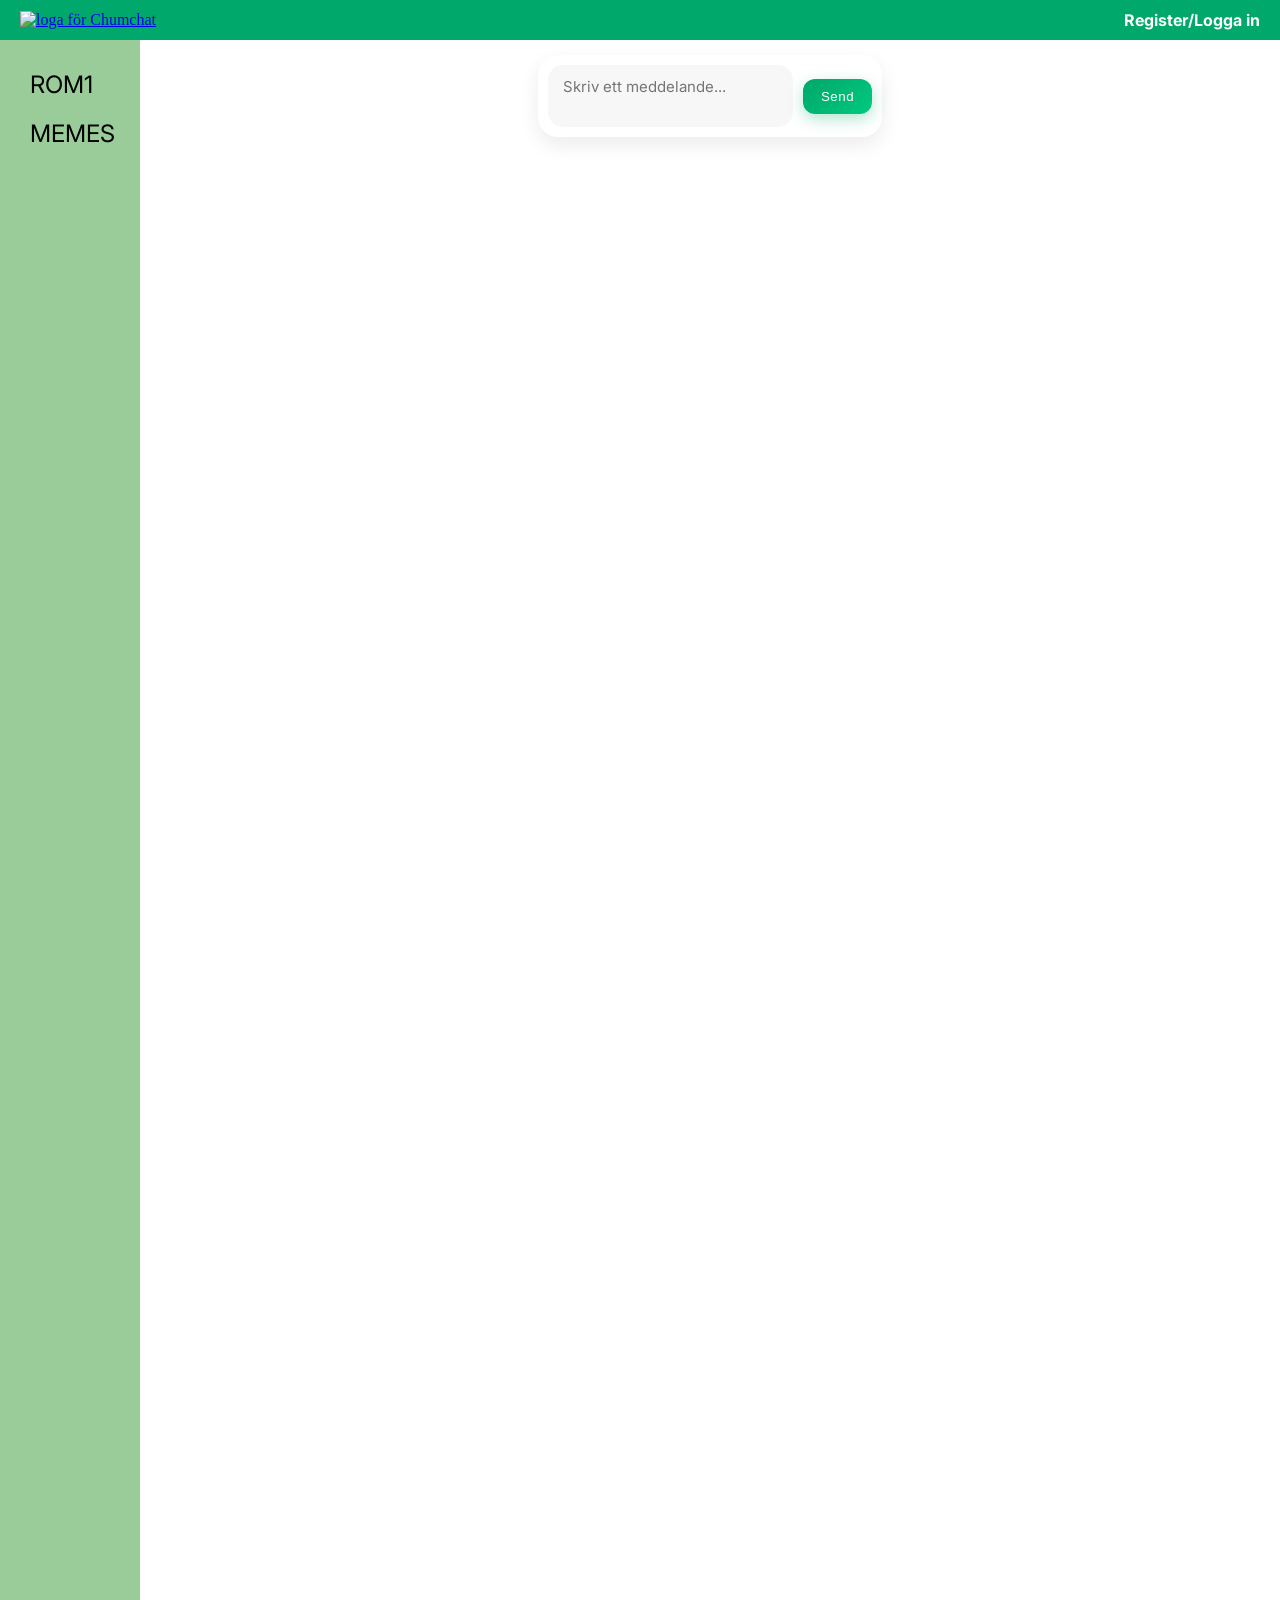
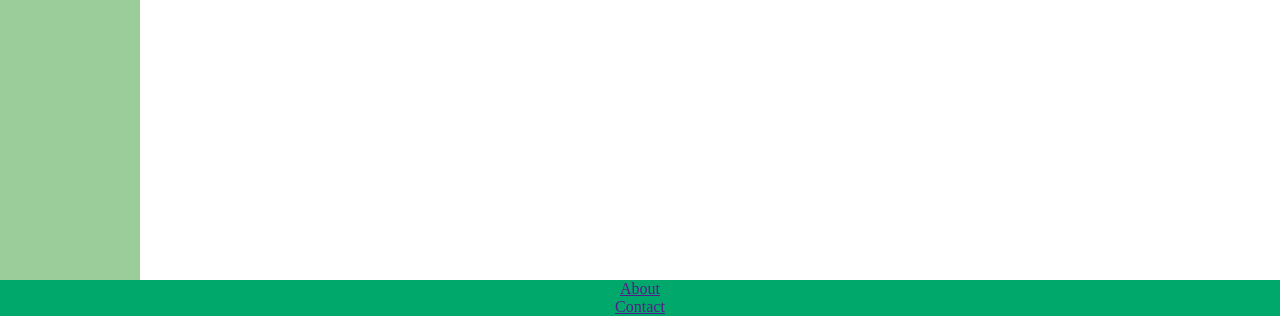
==== index.html @ a894f1c0 "Updated login & register html" ====
<!DOCTYPE html>
<html lang="en">

<head>
    <meta charset="UTF-8">
    <meta name="viewport" content="width=device-width, initial-scale=1.0">
    <link rel="shortcut icon" href="img/icon/ChumChatLogotyp.ico" type="image/x-icon">
    <!-- Google Fonts -->
    <link rel="preconnect" href="https://fonts.googleapis.com">
    <link rel="preconnect" href="https://fonts.gstatic.com" crossorigin>
    <link
        href="https://fonts.googleapis.com/css2?family=Inter:ital,opsz,wght@0,14..32,100..900;1,14..32,100..900&display=swap"
        rel="stylesheet">
    <!-- Google fonts end -->
    <!-- CSS -->
    <link rel="stylesheet" href="/style/style.css">
    <link rel="stylesheet" href="/style/sidenav.css">
    <!-- CSS ENDS -->
    <title>Chumchat</title>
    <script src="./javascript/main.js" type="module"></script>
</head>

<body>
    <nav>
       <a href="index.html"><img src="img/ChumChatLogotyp.png" class="logo" alt="loga för Chumchat"></a> 
        <ul class="menu">
            <li><a href="/html/register.html">Register/Logga in</a></li>
        </ul>
    </nav>

    <main class="main">
        <div class="sidenav">
            <a href="#about">ROM1</a>
            <a href="#services">MEMES</a>
        </div>

         <div class="content">

    <div class="send-chat-container">
      <form class="send-message" id="form-post">
        <textarea placeholder="Skriv ett meddelande..." class="message-area"></textarea>
        <button type="submit" class="chat-send-button">Send</button>
      </form>
    </div>
      
      
       
        <div class="chat-container"></div>

    </main>

    <footer class="footer">
        <ul>
            <li><a href="">About</a></li>
            <li><a href="">Contact</a></li>
        </ul>
    </footer>
    <script type="module" src="javascript/main.js"></script>
</body>
  <!-- <div class="chat-box">
                <button class="close-button">X</button>
                <div class="header-picture">
                    <img src="img/kid.png" alt="profile picture" class="profile-picture">
                    <h2>Andi</h2>
                </div>
                <p class="comments-chat">Lorem Ipsum is simply dummy text of the printing and typesetting industry. </p>
                <div class="timestamp">
                    <p>Timestamp</p>
                </div>
                <textarea name="" id="" class="actions" placeholder="Reply..."></textarea>
            </div> -->
</html>
---- style/style.css ----
*{
    margin: 0;
    padding: 0;
}

:root{
    --font-one: "Inter", sans-serif;
    --colorOne: #00A86B;
    --colorTwo: #000000;
    --colorThree: #F2EAE0;
    --colorFour: #FFFFFF;
}
/* NAVBAR */

nav {
    display: flex;
    justify-content: space-between; 
    align-items: center;
    padding: 10px 20px;
    background-color: var(--colorOne);
  
}

.logo {
    width: 110px;
}

.menu {
    list-style: none;
    display: flex;
    gap: 20px;
    
}

.menu a {
    text-decoration: none;
    color: white;
    font-weight: bold;
    font-family: var(--font-one);
    font-size: 1rem;
    transition: 0.3s;
}

.menu a:hover {
    color: var(--colorTwo);
}

.main {
  flex: 1;
  display: flex;
  flex-direction: row;
  background-image: url(/img/chat.jpg);
  
}

.content {
  display: flex;
  flex-direction: column;
  flex: 1;
}

.send-chat-container {
  position: sticky;
  padding: 15px;
  display: flex;
  justify-content: center;
}

.message-area {
  flex: 1;
  border: none;
  outline: none;
  resize: none;
  padding: 12px 15px;
  border-radius: 15px;
  font-size: 15px;
  font-family: var(--font-one);
  background: #f7f7f7;
  transition: all 0.2s ease;
}

.message-area:focus {
  background: #fff;
  box-shadow: 0 0 0 2px rgba(0, 168, 107, 0.2);
}

.chat-send-button {
  padding: 10px 18px;
  border-radius: 12px;
  border: none;
  background: linear-gradient(135deg, #00A86B, #00c97f);
  color: white;
  letter-spacing: 0.5px;
  cursor: pointer;
  transition: all 0.2s ease;
  box-shadow: 0 5px 15px rgba(0, 168, 107, 0.3);
}

.chat-send-button:hover {
  transform: translateY(-2px);
  box-shadow: 0 8px 20px rgba(0, 168, 107, 0.4);
}

.chat-send-button:active {
  transform: scale(0.95);
}

.send-message {
  display: flex;
  gap: 10px;
  align-items: center;
  background: white;
  padding: 10px;
  border-radius: 20px;
  box-shadow: 0 8px 20px rgba(0,0,0,0.08);
}


/* CHATBOX */
.chat-container {
 text-align: center;
  padding: 20px;
}

.chat-box{
  width: 90%;
  max-width: 320px;
  background: var(--colorOne);
  border-radius: 30px;
  padding: 25px;
  position: relative;
  margin: 50px auto;
  color: white;
  box-shadow: 0 10px 25px rgba(0, 0, 0, 0.15);
}

.header-picture {
  display: flex;
  align-items: center;
  gap: 15px;
  font-family: var(--font-one);
  font-size: 1rem;
}

.comments-chat {
  margin: 20px 0;
  font-size: 1rem;
  line-height: 1.4;
}


.profile-picture{
   width: 40px;
  height: 40px;
  border-radius: 50%;
  object-fit: cover;
}

.close-button{
  position: absolute;
  top: 10px;
  right: 10px;
  background: red;
  color: white;
  border: none;
  border-radius: 100px;
  padding: 5px 10px;
  font-size: 15px;
  cursor: pointer;
   background: rgba(255, 255, 255, 0.2);
  backdrop-filter: blur(5px);
  transition: 0.2s;
}

.close-button:hover {
  background: rgba(255, 255, 255, 0.4);
}

.actions input {
  width: 100%;
  border: none;
  outline: none;
  padding: 10px;
  border-radius: 8px;
}

.actions {
  display: flex;
  background: #f1f1f1;
  border-radius: 12px;
  padding: 8px;
}

.actions input:focus {
  box-shadow: 0 0 0 2px rgba(0,0,0,0.1);
}

.count {
  font-weight: bold;
}



/* FOOTER */

.footer {
   left: 0;
   bottom: 0;
   width: 100%;
   background-color: #00A86B;
   color: white;
   text-align: center;
}
---- style/sidenav.css ----
/* SIDENAV */
.sidenav {
    font-family: var(--font-one);
    font-size: 1.5rem;
    width: 100px;
    background:linear-gradient(rgba(0, 128, 0, 0.4), rgba(0, 128, 0, 0.4)), url(/img/chat.jpg);
    padding: 20px;
    height: 200vh;
    display: flex; 
    flex-direction: column;
}

.sidenav a{
    text-decoration: none;
    color: black;
    padding: 10px;
}

.sidenav a:hover {
    color: gold;
}
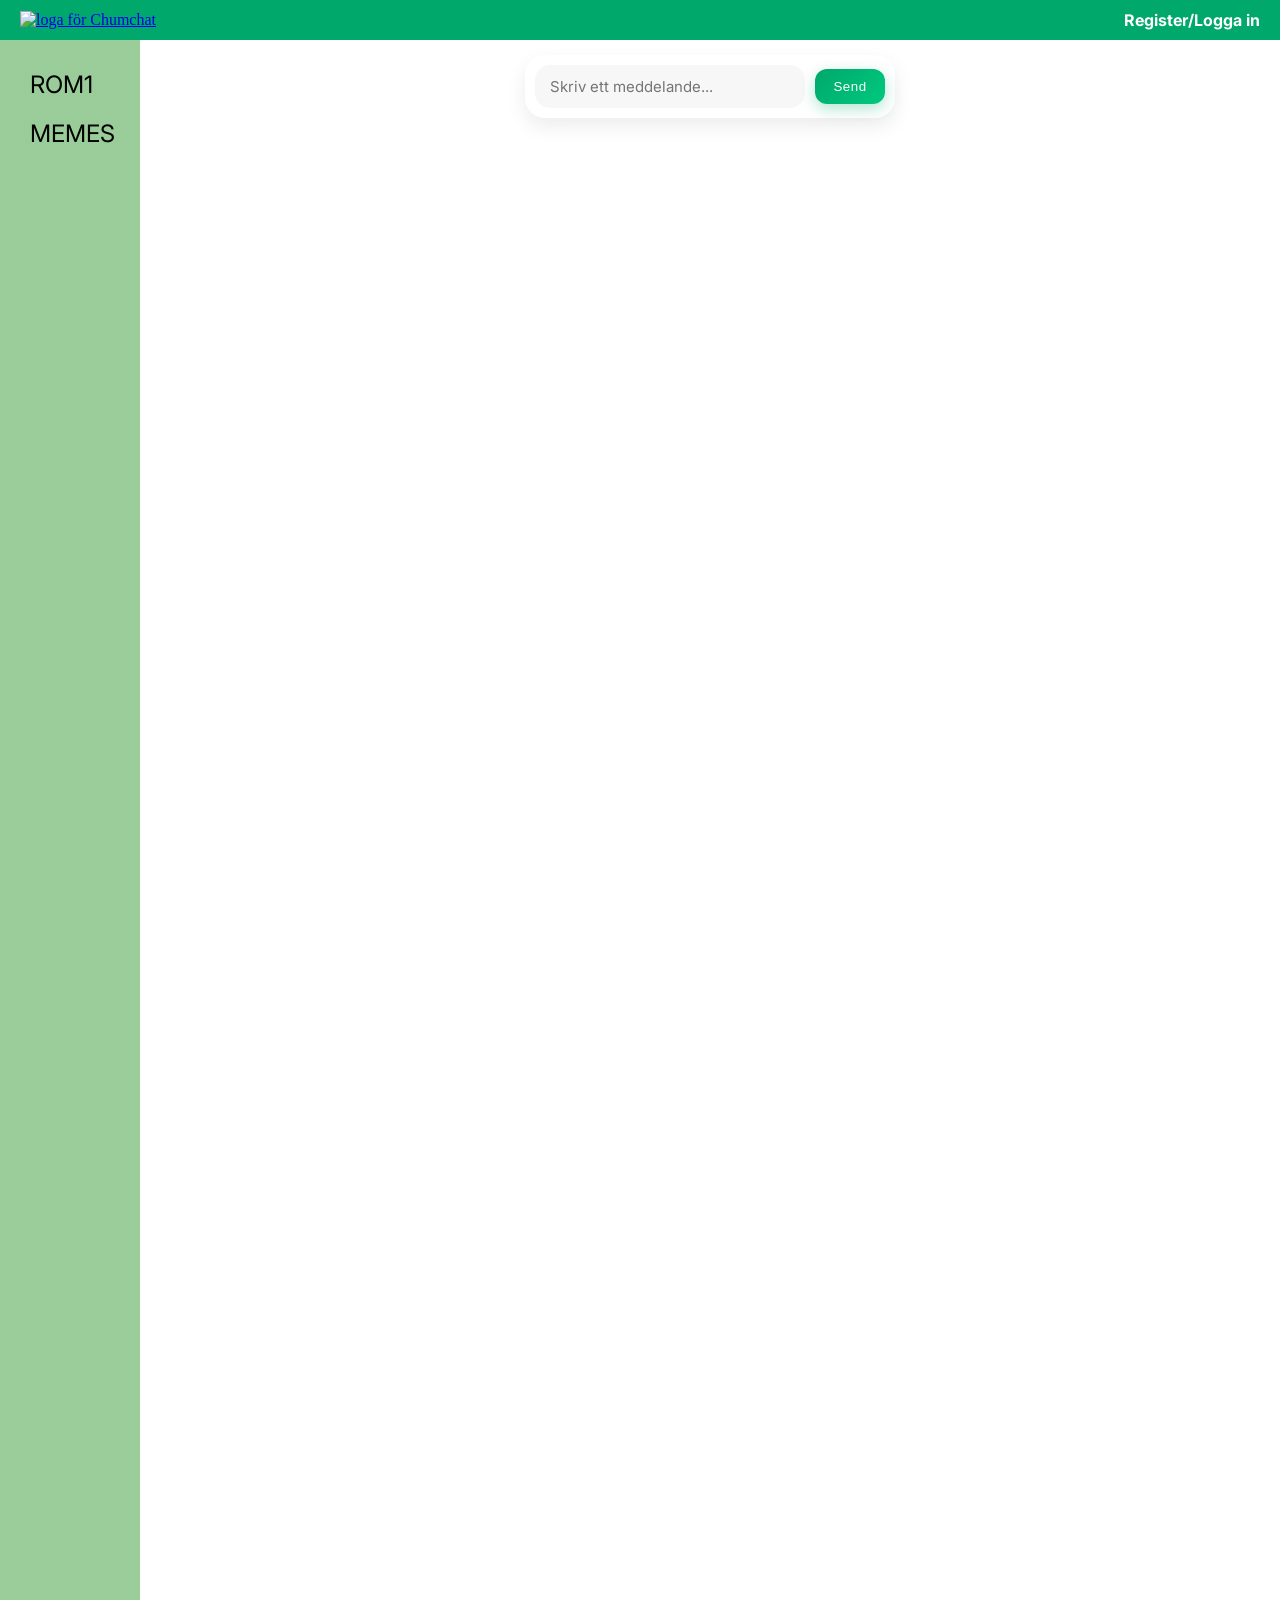
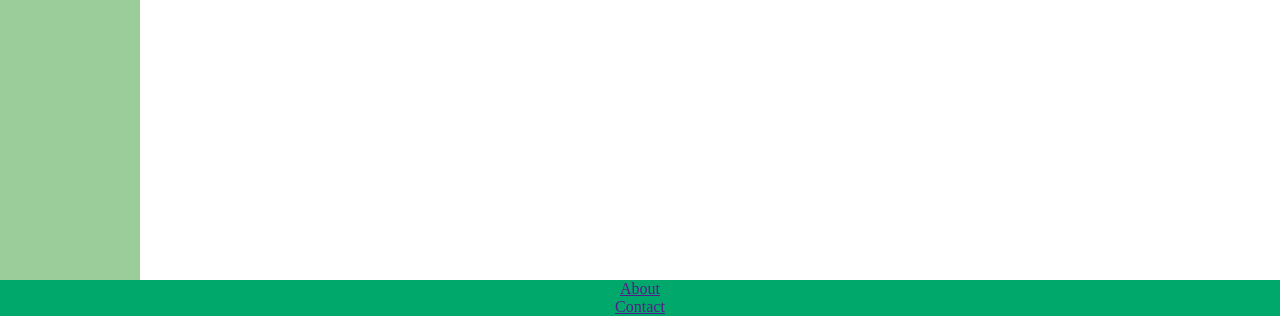
==== commit ab61655f: "Updated render" ====
--- a/index.html
+++ b/index.html
@@ -38,7 +38,8 @@
 
     <div class="send-chat-container">
       <form class="send-message" id="form-post">
-        <textarea placeholder="Skriv ett meddelande..." class="message-area"></textarea>
+        <!-- <textarea placeholder="Skriv ett meddelande..." class="message-area"></textarea> -->
+        <input placeholder="Skriv ett meddelande..." type="text" class="message-area">
         <button type="submit" class="chat-send-button">Send</button>
       </form>
     </div>
--- a/style/style.css
+++ b/style/style.css
@@ -34,7 +34,7 @@
 
 .menu a {
     text-decoration: none;
-    color: white;
+    color: var(--colorFour);
     font-weight: bold;
     font-family: var(--font-one);
     font-size: 1rem;
@@ -80,7 +80,7 @@
 }
 
 .message-area:focus {
-  background: #fff;
+  background: var(--colorFour);
   box-shadow: 0 0 0 2px rgba(0, 168, 107, 0.2);
 }
 
@@ -89,7 +89,7 @@
   border-radius: 12px;
   border: none;
   background: linear-gradient(135deg, #00A86B, #00c97f);
-  color: white;
+  color: var(--colorFour);
   letter-spacing: 0.5px;
   cursor: pointer;
   transition: all 0.2s ease;
@@ -109,7 +109,7 @@
   display: flex;
   gap: 10px;
   align-items: center;
-  background: white;
+  background: var(--colorFour);
   padding: 10px;
   border-radius: 20px;
   box-shadow: 0 8px 20px rgba(0,0,0,0.08);
@@ -130,7 +130,7 @@
   padding: 25px;
   position: relative;
   margin: 50px auto;
-  color: white;
+  color: var(--colorFour);
   box-shadow: 0 10px 25px rgba(0, 0, 0, 0.15);
 }
 
@@ -161,7 +161,7 @@
   top: 10px;
   right: 10px;
   background: red;
-  color: white;
+  color: var(--colorFour);
   border: none;
   border-radius: 100px;
   padding: 5px 10px;
@@ -186,9 +186,11 @@
 
 .actions {
   display: flex;
-  background: #f1f1f1;
+  background: var(--colorFour);
   border-radius: 12px;
   padding: 8px;
+  align-items: center;
+  
 }
 
 .actions input:focus {
@@ -207,8 +209,8 @@
    left: 0;
    bottom: 0;
    width: 100%;
-   background-color: #00A86B;
-   color: white;
+   background-color: var(--colorOne);
+   color: var(--colorFour);
    text-align: center;
 }
 
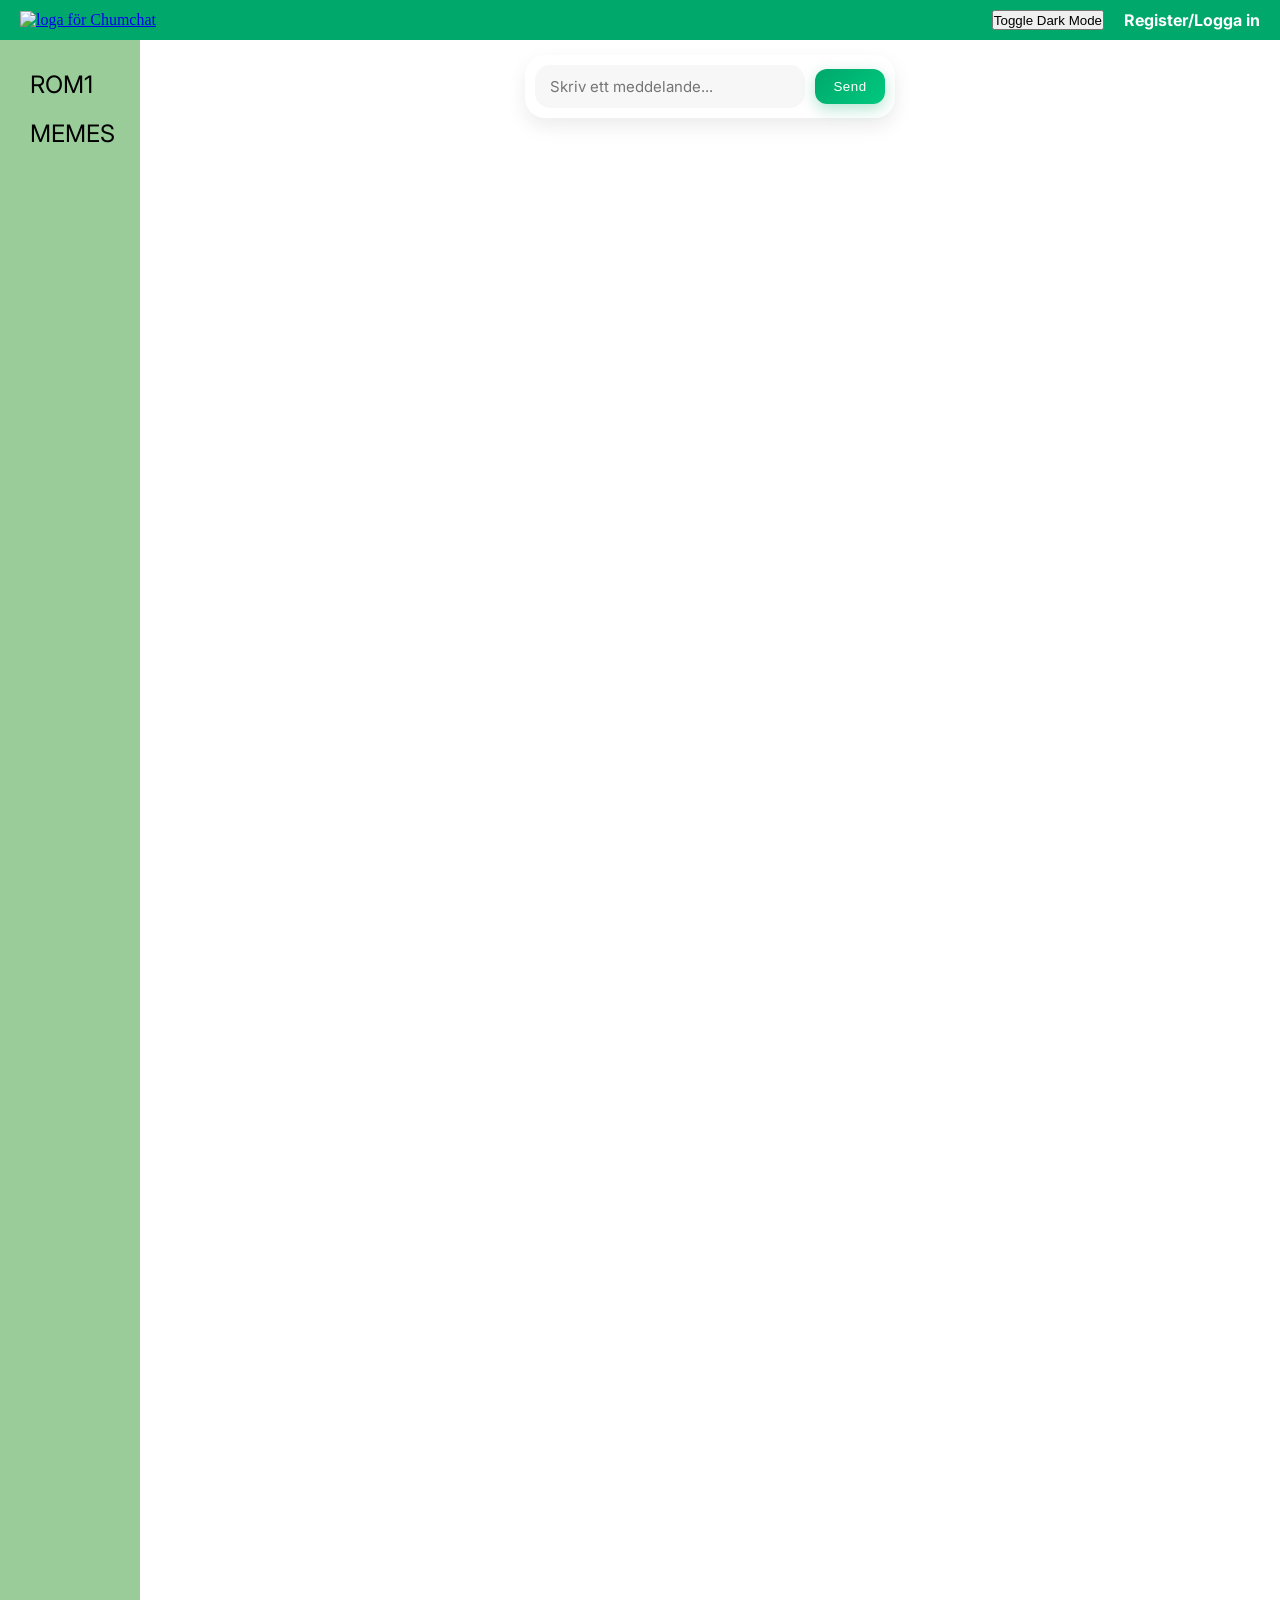
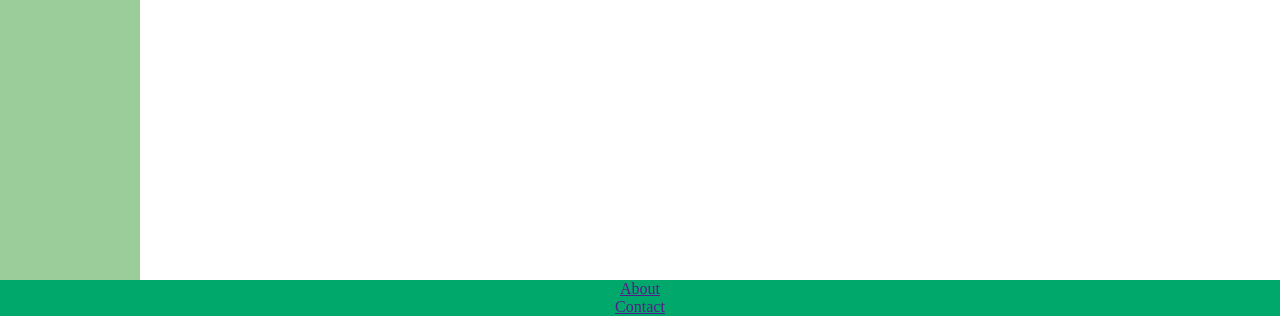
==== commit 81d7b8f1: "Merge branch 'andi49:main' into main" ====
--- a/index.html
+++ b/index.html
@@ -1,6 +1,5 @@
 <!DOCTYPE html>
 <html lang="en">
-
 <head>
     <meta charset="UTF-8">
     <meta name="viewport" content="width=device-width, initial-scale=1.0">
@@ -24,12 +23,14 @@
     <nav>
        <a href="index.html"><img src="img/ChumChatLogotyp.png" class="logo" alt="loga för Chumchat"></a> 
         <ul class="menu">
+         <button id="darkmodeButton">Toggle Dark Mode</button>
             <li><a href="/html/register.html">Register/Logga in</a></li>
         </ul>
+        
     </nav>
 
-    <main class="main">
-        <div class="sidenav">
+    <main class="main" id="main">
+        <div class="sidenav" id="sidenav">
             <a href="#about">ROM1</a>
             <a href="#services">MEMES</a>
         </div>
@@ -38,16 +39,15 @@
 
     <div class="send-chat-container">
       <form class="send-message" id="form-post">
-        <!-- <textarea placeholder="Skriv ett meddelande..." class="message-area"></textarea> -->
         <input placeholder="Skriv ett meddelande..." type="text" class="message-area">
         <button type="submit" class="chat-send-button">Send</button>
       </form>
     </div>
-      
+     
       
        
         <div class="chat-container"></div>
-
+  </div>
     </main>
 
     <footer class="footer">
@@ -57,17 +57,7 @@
         </ul>
     </footer>
     <script type="module" src="javascript/main.js"></script>
+    <script type="module" src="/javascript/function/darkmode.js"></script>
 </body>
-  <!-- <div class="chat-box">
-                <button class="close-button">X</button>
-                <div class="header-picture">
-                    <img src="img/kid.png" alt="profile picture" class="profile-picture">
-                    <h2>Andi</h2>
-                </div>
-                <p class="comments-chat">Lorem Ipsum is simply dummy text of the printing and typesetting industry. </p>
-                <div class="timestamp">
-                    <p>Timestamp</p>
-                </div>
-                <textarea name="" id="" class="actions" placeholder="Reply..."></textarea>
-            </div> -->
+ 
 </html>
--- a/style/style.css
+++ b/style/style.css
@@ -50,7 +50,10 @@
   display: flex;
   flex-direction: row;
   background-image: url(/img/chat.jpg);
-  
+}
+
+.dark-mode {
+     background-image: url(/img/chatDark.jpg);
 }
 
 .content {
@@ -156,6 +159,14 @@
   object-fit: cover;
 }
 
+.chat-user-info{
+    display: flex;
+    flex-direction: row-reverse;
+    justify-content: flex-end;
+    gap: 10px;
+    align-items: center;
+}
+
 .close-button{
   position: absolute;
   top: 10px;
--- a/style/sidenav.css
+++ b/style/sidenav.css
@@ -16,6 +16,13 @@
     padding: 10px;
 }
 
+.dark-modeA a{
+     color: black;
+}
 .sidenav a:hover {
     color: gold;
+}
+
+.dark-modenav {
+      background:linear-gradient(rgba(0, 128, 0, 0.4), rgba(0, 128, 0, 0.4)), url(/img/chatDark.jpg);
 }
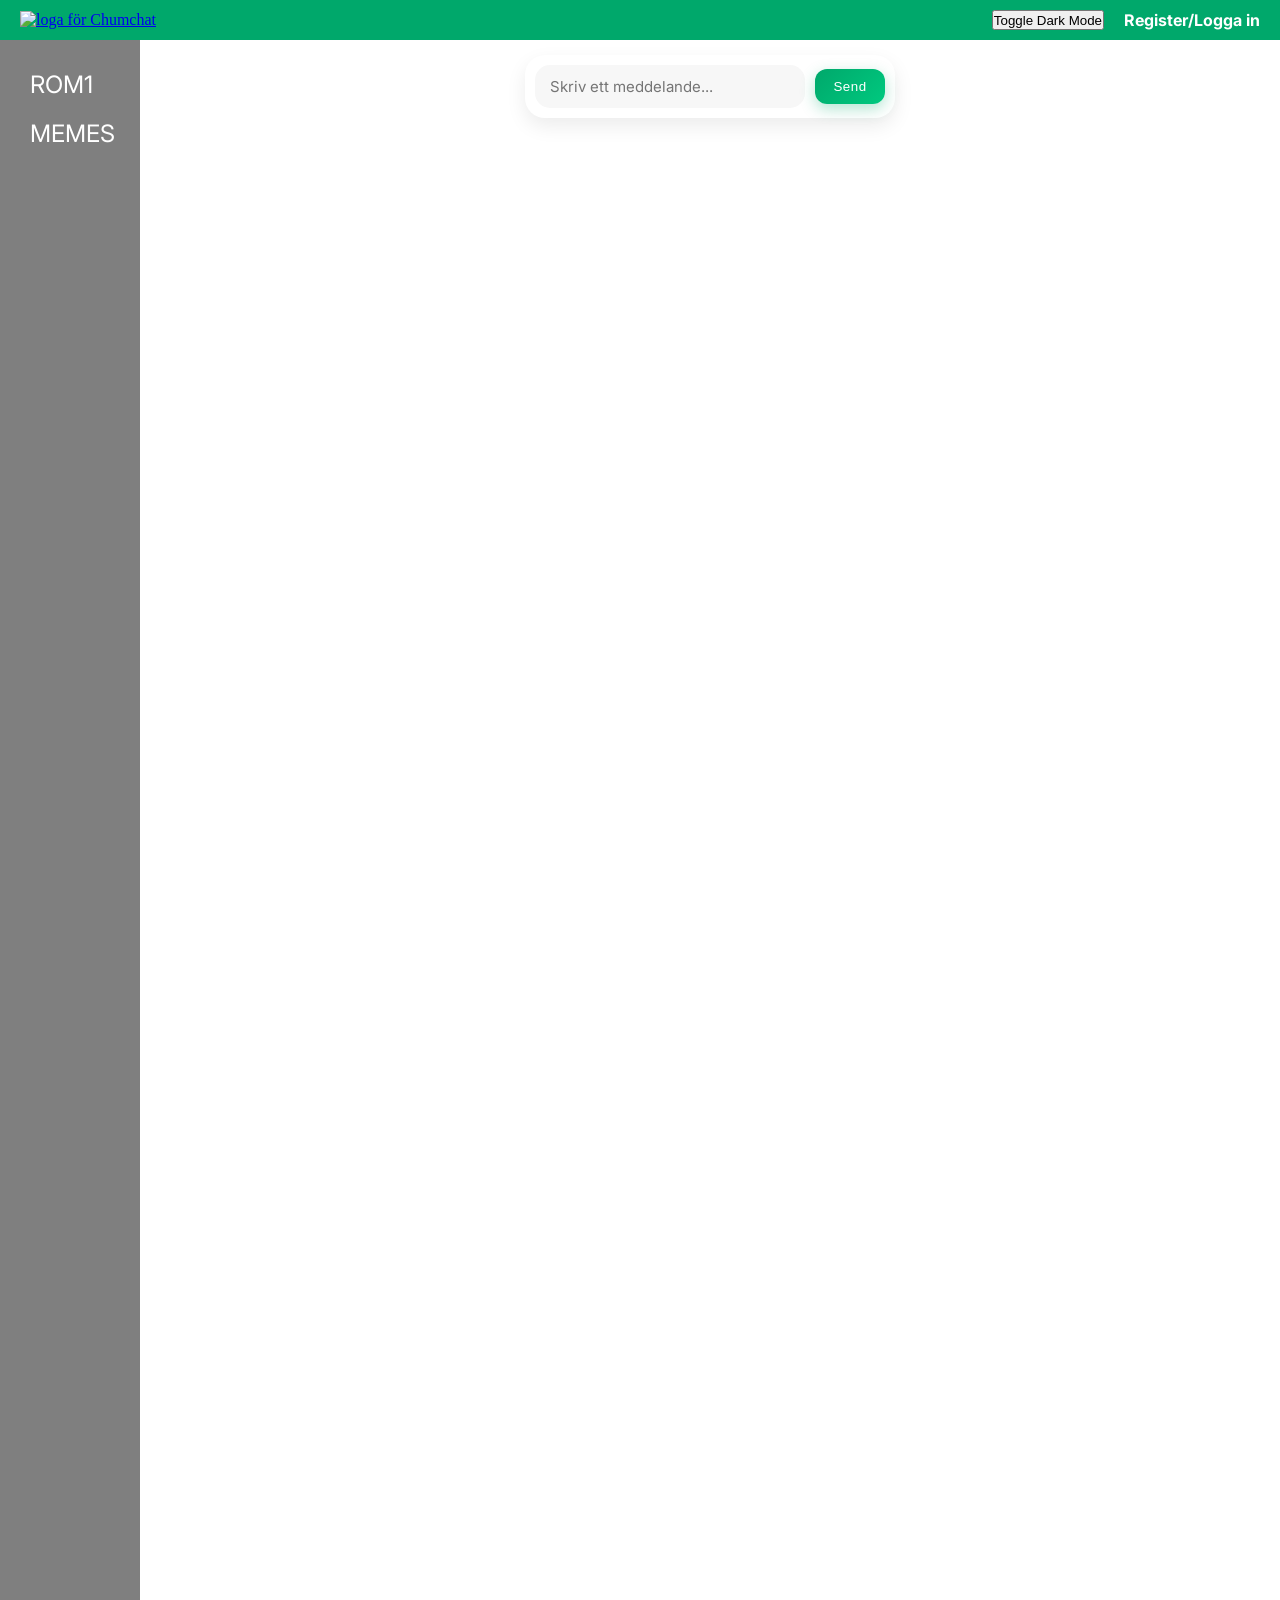
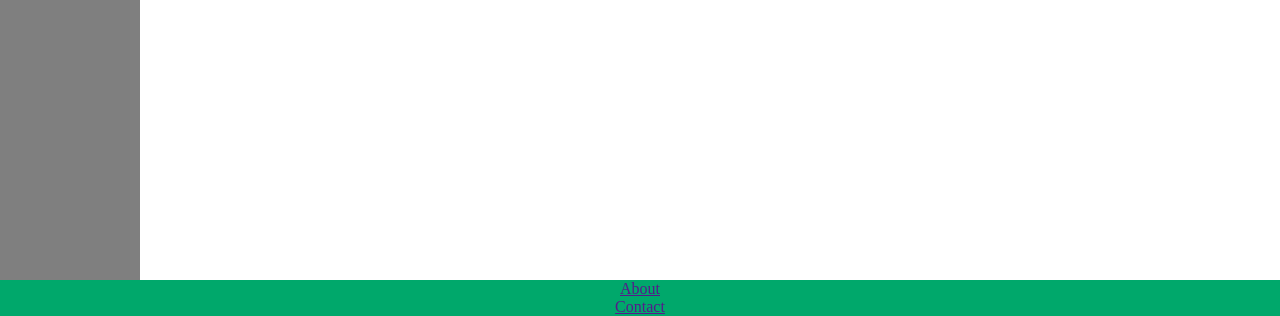
==== commit 42bf6fb0: "Update update" ====
--- a/index.html
+++ b/index.html
@@ -12,8 +12,8 @@
         rel="stylesheet">
     <!-- Google fonts end -->
     <!-- CSS -->
-    <link rel="stylesheet" href="/style/style.css">
-    <link rel="stylesheet" href="/style/sidenav.css">
+    <link rel="stylesheet" href="../style/style.css">
+    <link rel="stylesheet" href="../style/sidenav.css">
     <!-- CSS ENDS -->
     <title>Chumchat</title>
     <script src="./javascript/main.js" type="module"></script>
@@ -56,7 +56,7 @@
             <li><a href="">Contact</a></li>
         </ul>
     </footer>
-    <script type="module" src="javascript/main.js"></script>
+    <script type="module" src="/javascript/main.js"></script>
     <script type="module" src="/javascript/function/darkmode.js"></script>
 </body>
  
--- a/style/sidenav.css
+++ b/style/sidenav.css
@@ -1,28 +1,54 @@
+:root{
+    --font-one: "Inter", sans-serif;
+    --colorOne: #00A86B;
+    --colorTwo: #000000;
+    --colorThree: #F2EAE0;
+    --colorFour: #FFFFFF;
+}
 /* SIDENAV */
 .sidenav {
     font-family: var(--font-one);
     font-size: 1.5rem;
     width: 100px;
-    background:linear-gradient(rgba(0, 128, 0, 0.4), rgba(0, 128, 0, 0.4)), url(/img/chat.jpg);
+   background: 
+        linear-gradient(rgba(0,0,0,0.5), rgba(0,0,0,0.5)),
+        url(/img/chat.jpg);
     padding: 20px;
     height: 200vh;
     display: flex; 
     flex-direction: column;
 }
 
-.sidenav a{
+.sidenav a {
     text-decoration: none;
-    color: black;
+    color: var(--colorFour);
     padding: 10px;
+    border-radius: 8px;
+    transition: 0.2s;
 }
 
-.dark-modeA a{
-     color: black;
-}
 .sidenav a:hover {
-    color: gold;
+    background-color: #4CAF50;
+    color: black;
 }
 
-.dark-modenav {
-      background:linear-gradient(rgba(0, 128, 0, 0.4), rgba(0, 128, 0, 0.4)), url(/img/chatDark.jpg);
+/* DARK MODE */
+.dark-mode .sidenav {
+    background: 
+        linear-gradient(rgba(0, 0, 0, 0.7), rgba(0, 0, 0, 0.7)),
+        url(/img/chatDark.jpg);
+
+    background-size: cover;
+    background-position: center;
+}
+
+/* Länkar */
+.dark-mode .sidenav a {
+    color: #e0e0e0; /* ljus grå istället för vit */
+}
+
+/* Hover */
+.dark-mode .sidenav a:hover {
+    background-color: #2e7d32;
+    color: white;
 }
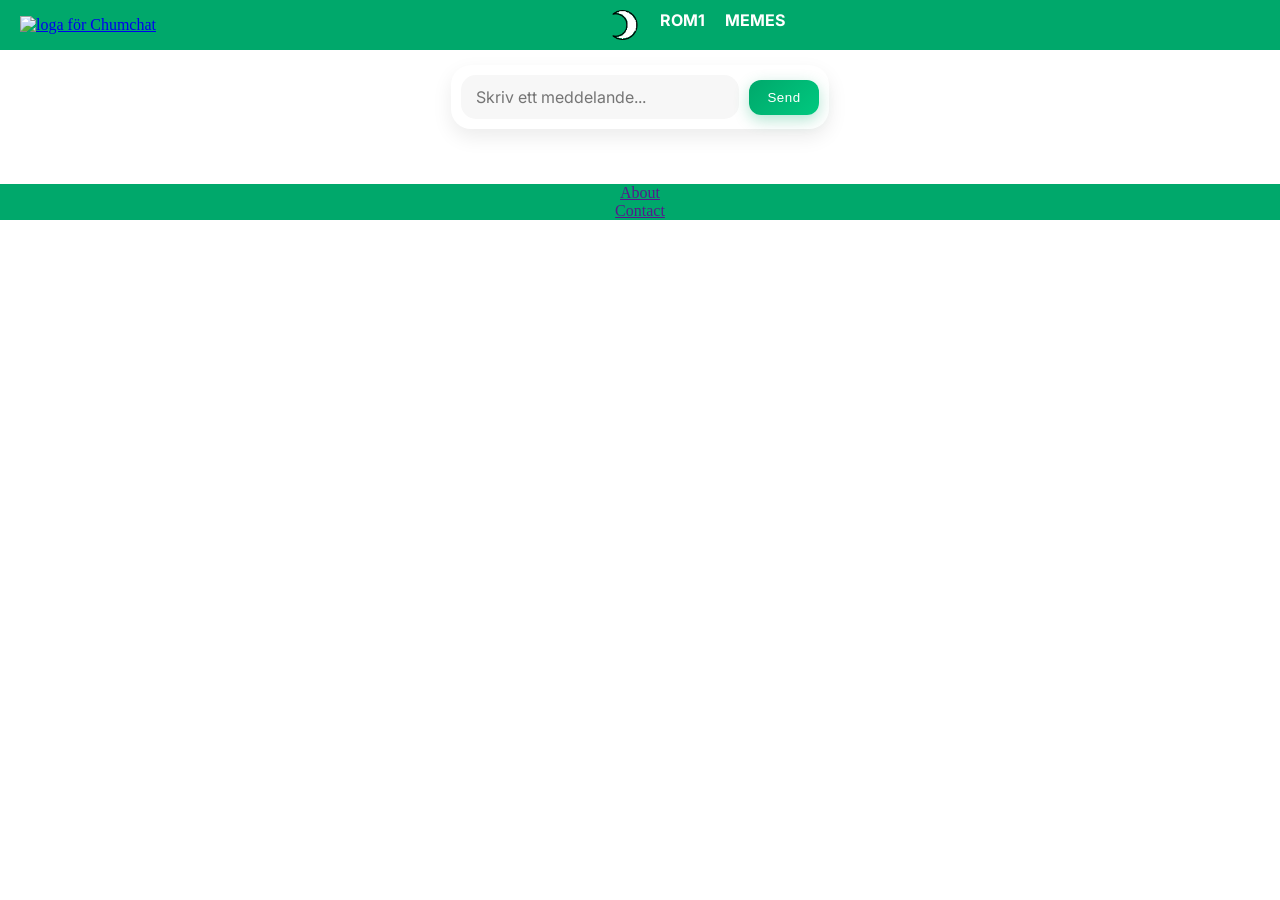
==== commit bb238498: "Merge branch 'main' into translate" ====
--- a/index.html
+++ b/index.html
@@ -1,5 +1,6 @@
-<!DOCTYPE html>
+<!doctype html>
 <html lang="en">
+
 <head>
     <meta charset="UTF-8">
     <meta name="viewport" content="width=device-width, initial-scale=1.0">
@@ -12,52 +13,63 @@
         rel="stylesheet">
     <!-- Google fonts end -->
     <!-- CSS -->
-    <link rel="stylesheet" href="../style/style.css">
-    <link rel="stylesheet" href="../style/sidenav.css">
+    <link rel="stylesheet" href="style/style.css">
     <!-- CSS ENDS -->
     <title>Chumchat</title>
-    <script src="./javascript/main.js" type="module"></script>
+
 </head>
 
 <body>
     <nav>
-       <a href="index.html"><img src="img/ChumChatLogotyp.png" class="logo" alt="loga för Chumchat"></a> 
-        <ul class="menu">
-         <button id="darkmodeButton">Toggle Dark Mode</button>
-            <li><a href="/html/register.html">Register/Logga in</a></li>
+        <a href="index.html"><img src="img/ChumChatLogotyp.png" class="logo" alt="loga för Chumchat" /></a>
+        <div class="hamburger" id="hamburger">
+            <span class="bar"></span>
+            <span class="bar"></span>
+            <span class="bar"></span>
+        </div>
+
+         <ul class="menu">
+             <button id="darkmodeButton">
+                <img src="img/svg/white.png">
+             </button>
+             <a href="#about">ROM1</a>
+            <a href="#services">MEMES</a>
+            <li id="user-area"></li>
         </ul>
-        
+        <!-- Google Translate UI -->
+<div id="google_translate_element"></div>
+
     </nav>
 
     <main class="main" id="main">
-        <div class="sidenav" id="sidenav">
-            <a href="#about">ROM1</a>
-            <a href="#services">MEMES</a>
+       
+
+        <div class="content">
+            <div class="send-chat-container">
+                <form class="send-message" id="form-post">
+                    <input placeholder="Skriv ett meddelande..." type="text" name="message" class="message-area" />
+                    <button type="submit" class="chat-send-button">Send</button>
+                </form>
+            </div>
+
+            <div class="chat-container"></div>
         </div>
-
-         <div class="content">
-
-    <div class="send-chat-container">
-      <form class="send-message" id="form-post">
-        <input placeholder="Skriv ett meddelande..." type="text" class="message-area">
-        <button type="submit" class="chat-send-button">Send</button>
-      </form>
-    </div>
-     
-      
-       
-        <div class="chat-container"></div>
-  </div>
     </main>
 
     <footer class="footer">
+        <div id="weather-container">
+            <h3 id="headerForWeather"></h3>
+        </div>
         <ul>
             <li><a href="">About</a></li>
             <li><a href="">Contact</a></li>
         </ul>
     </footer>
-    <script type="module" src="/javascript/main.js"></script>
-    <script type="module" src="/javascript/function/darkmode.js"></script>
+    <script type="module" src="javascript/main.js"></script>
+    <script type="module" src="javascript/function/darkmode.js"></script>
+    <script type="module" src="javascript/function/hamburgermeny.js"></script>
+    <script type="module" src="./javascript/MessageFunctions/sendMessage.js"></script>
+    <script type="module" src="./javascript/function/translate.js"></script>
 </body>
- 
+
 </html>
--- a/style/style.css
+++ b/style/style.css
@@ -1,60 +1,84 @@
-*{
-    margin: 0;
+* {
+  margin: 0;
+  padding: 0;
+}
+
+:root {
+  --font-one: "Inter", sans-serif;
+  --colorOne: #00a86b;
+  --colorTwo: #000000;
+  --colorThree: #f2eae0;
+  --colorFour: #ffffff;
+}
+/* NAVBAR */
+
+nav {
+  display: flex;
+  justify-content: space-between;
+  align-items: center;
+  padding: 10px 20px;
+  background-color: var(--colorOne);
+}
+
+.logo {
+  width: 110px;
+}
+
+.menu {
+  list-style: none;
+  display: flex;
+  gap: 20px;
+}
+
+.weather-data {
+  padding: 12px;
+  font-size: 18px;
+}
+
+.weather-data h3 {
+  font-size: 24px;
+  margin-bottom: 8px;
+}
+
+.menu a {
+  text-decoration: none;
+  color: var(--colorFour);
+  font-weight: bold;
+  font-family: var(--font-one);
+  font-size: 1rem;
+  transition: 0.3s;
+}
+#darkmodeButton {
+    background: transparent;
+    border: none;
     padding: 0;
-}
-
-:root{
-    --font-one: "Inter", sans-serif;
-    --colorOne: #00A86B;
-    --colorTwo: #000000;
-    --colorThree: #F2EAE0;
-    --colorFour: #FFFFFF;
-}
-/* NAVBAR */
-
-nav {
-    display: flex;
-    justify-content: space-between; 
-    align-items: center;
-    padding: 10px 20px;
-    background-color: var(--colorOne);
-  
-}
-
-.logo {
-    width: 110px;
-}
-
-.menu {
-    list-style: none;
-    display: flex;
-    gap: 20px;
-    
-}
-
-.menu a {
-    text-decoration: none;
-    color: var(--colorFour);
-    font-weight: bold;
-    font-family: var(--font-one);
-    font-size: 1rem;
-    transition: 0.3s;
+    display: block;
+    margin: 0 auto; /* centers it */
+    cursor: pointer;
+}
+
+#darkmodeButton img {
+    width: 30px;
+    height: auto;
+    display: block;
 }
 
 .menu a:hover {
-    color: var(--colorTwo);
+  color: var(--colorTwo);
 }
 
 .main {
   flex: 1;
   display: flex;
   flex-direction: row;
-  background-image: url(/img/chat.jpg);
+  background-image: url(../img/chat.jpg);
 }
 
 .dark-mode {
-     background-image: url(/img/chatDark.jpg);
-}
+  background-image: url(../img/chatDark.jpg);
+
+}
+
 
 .content {
   display: flex;
@@ -76,7 +100,7 @@
   resize: none;
   padding: 12px 15px;
   border-radius: 15px;
-  font-size: 15px;
+  font-size: 1rem;
   font-family: var(--font-one);
   background: #f7f7f7;
   transition: all 0.2s ease;
@@ -91,7 +115,7 @@
   padding: 10px 18px;
   border-radius: 12px;
   border: none;
-  background: linear-gradient(135deg, #00A86B, #00c97f);
+  background: linear-gradient(135deg, #00a86b, #00c97f);
   color: var(--colorFour);
   letter-spacing: 0.5px;
   cursor: pointer;
@@ -115,17 +139,16 @@
   background: var(--colorFour);
   padding: 10px;
   border-radius: 20px;
-  box-shadow: 0 8px 20px rgba(0,0,0,0.08);
-}
-
+  box-shadow: 0 8px 20px rgba(0, 0, 0, 0.08);
+}
 
 /* CHATBOX */
 .chat-container {
- text-align: center;
+  text-align: center;
   padding: 20px;
 }
 
-.chat-box{
+.chat-box {
   width: 90%;
   max-width: 320px;
   background: var(--colorOne);
@@ -151,23 +174,22 @@
   line-height: 1.4;
 }
 
-
-.profile-picture{
-   width: 40px;
+.profile-picture {
+  width: 40px;
   height: 40px;
   border-radius: 50%;
   object-fit: cover;
 }
 
-.chat-user-info{
-    display: flex;
-    flex-direction: row-reverse;
-    justify-content: flex-end;
-    gap: 10px;
-    align-items: center;
-}
-
-.close-button{
+.chat-user-info {
+  display: flex;
+  flex-direction: row-reverse;
+  justify-content: flex-end;
+  gap: 10px;
+  align-items: center;
+}
+
+.close-button {
   position: absolute;
   top: 10px;
   right: 10px;
@@ -178,7 +200,7 @@
   padding: 5px 10px;
   font-size: 15px;
   cursor: pointer;
-   background: rgba(255, 255, 255, 0.2);
+  background: rgba(255, 255, 255, 0.2);
   backdrop-filter: blur(5px);
   transition: 0.2s;
 }
@@ -201,29 +223,82 @@
   border-radius: 12px;
   padding: 8px;
   align-items: center;
-  
 }
 
 .actions input:focus {
-  box-shadow: 0 0 0 2px rgba(0,0,0,0.1);
+  box-shadow: 0 0 0 2px rgba(0, 0, 0, 0.1);
 }
 
 .count {
   font-weight: bold;
 }
 
-
-
 /* FOOTER */
 
 .footer {
-   left: 0;
-   bottom: 0;
-   width: 100%;
-   background-color: var(--colorOne);
-   color: var(--colorFour);
-   text-align: center;
-}
-
-
-
+  left: 0;
+  bottom: 0;
+  width: 100%;
+  background-color: var(--colorOne);
+  color: var(--colorFour);
+  text-align: center;
+}
+
+/* Hamburger */
+.hamburger {
+  display: none;
+  flex-direction: column;
+  cursor: pointer;
+  gap: 5px;
+}
+
+.hamburger .bar {
+  width: 25px;
+  height: 3px;
+  background-color: var(--colorFour);
+  transition: 0.3s;
+}
+
+/* Mobilvy */
+@media (max-width: 768px) {
+  .menu {
+    position: absolute;
+    top: 60px;
+    right: 0;
+    background-color: var(--colorOne);
+    flex-direction: column;
+    width: 200px;
+    display: none;
+    padding: 10px 0;
+    border-radius: 8px;
+    z-index: 100;
+  }
+
+  .menu.active {
+    display: flex;
+  }
+
+  .hamburger {
+    display: flex;
+  }
+
+  .menu li {
+    margin: 10px 0;
+    text-align: center;
+  }
+  /* .menu img {
+    max-height: 30px;
+  } */
+
+/* 
+  .menu button {
+    border: 5px solid var(--colorOne);
+    max-height: 0px;
+    padding: 0px;
+    margin-bottom: 10px;
+  } */
+  .menu a{
+        text-align: center;
+
+  }
+}
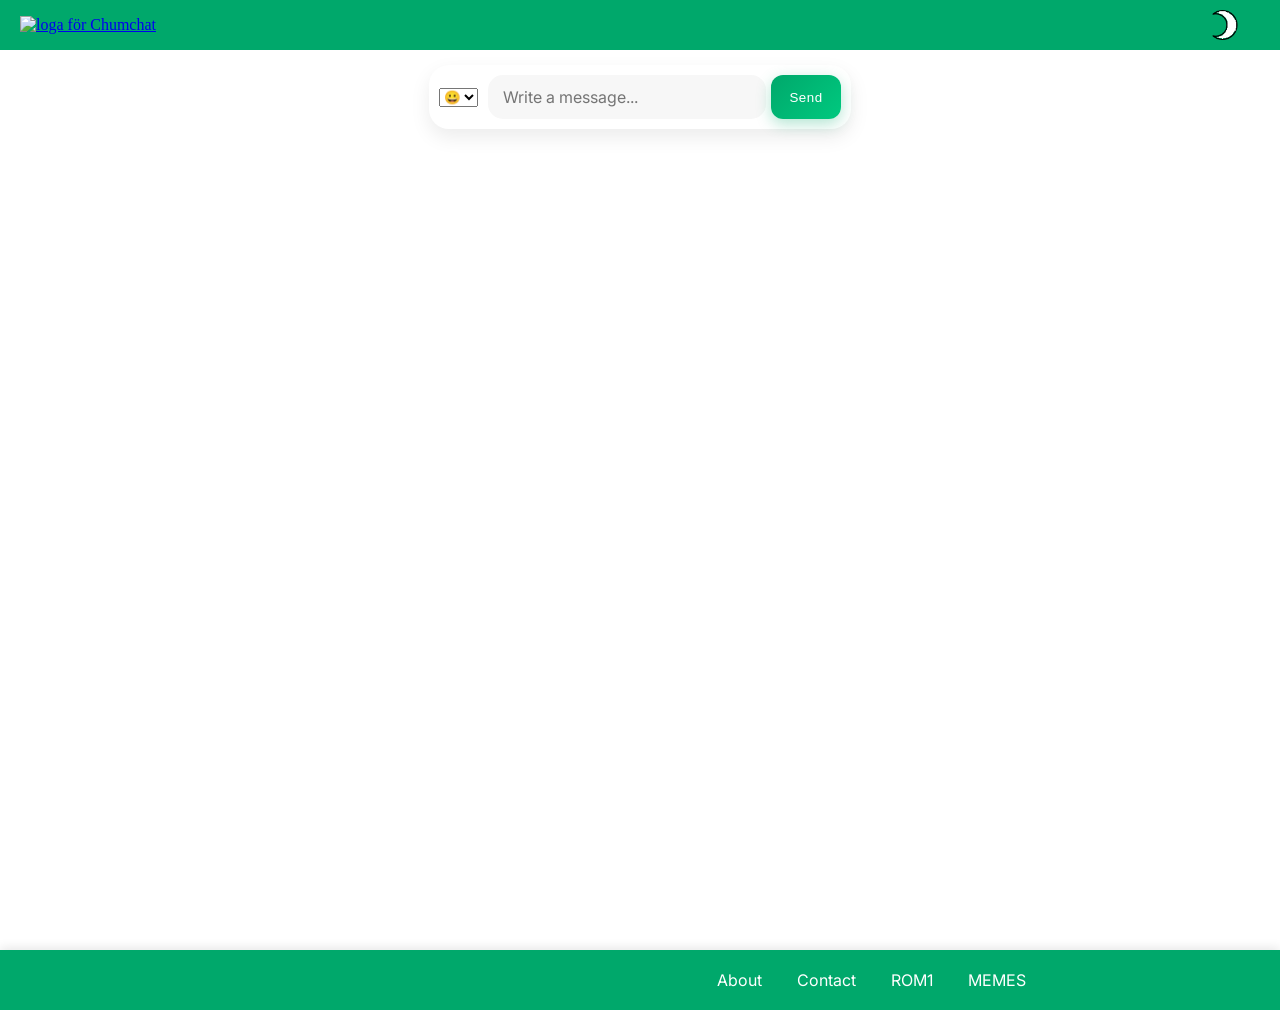
==== commit 6a7ab79b: "added cooldown on submit form, google translate" ====
--- a/index.html
+++ b/index.html
@@ -8,6 +8,7 @@
     <!-- Google Fonts -->
     <link rel="preconnect" href="https://fonts.googleapis.com">
     <link rel="preconnect" href="https://fonts.gstatic.com" crossorigin>
+    <script type="module" src="javascript/emoji.js"></script>
     <link
         href="https://fonts.googleapis.com/css2?family=Inter:ital,opsz,wght@0,14..32,100..900;1,14..32,100..900&display=swap"
         rel="stylesheet">
@@ -29,40 +30,54 @@
         </div>
 
          <ul class="menu">
+                         <a id="google_translate_element"> </a>
+
              <button id="darkmodeButton">
                 <img src="img/svg/white.png">
              </button>
-             <a href="#about">ROM1</a>
-            <a href="#services">MEMES</a>
             <li id="user-area"></li>
         </ul>
         <!-- Google Translate UI -->
-<div id="google_translate_element"></div>
 
+
+<script type="text/javascript" src="//translate.google.com/translate_a/element.js?cb=googleTranslateElementInit"></script>
     </nav>
 
-    <main class="main" id="main">
-       
+<main class="main" id="main">
+    <div class="content">
+        <div class="send-chat-container">
+            <form class="send-message" id="form-post">
+                
+               <select id="emoji-select">
+                <option value="😀">😀</option>
+                <option value="😂">😂</option>
+                <option value="😍">😍</option>
+                <option value="👍">👍</option>
+                <option value="🔥">🔥</option>
+                <option value="🚀">🚀</option>
+                </select>
 
-        <div class="content">
-            <div class="send-chat-container">
-                <form class="send-message" id="form-post">
-                    <input placeholder="Skriv ett meddelande..." type="text" name="message" class="message-area" />
+
+                <div style="display: flex; gap: 5px;">
+                    <input placeholder="Write a message..." type="text" name="message" class="message-area" id="message-input" style="flex-grow: 1;" />  
                     <button type="submit" class="chat-send-button">Send</button>
-                </form>
-            </div>
+                </div>
+            </form>
+        </div>
 
-            <div class="chat-container"></div>
-        </div>
-    </main>
+        <div class="chat-container"></div>
+    </div>
+</main>
 
     <footer class="footer">
         <div id="weather-container">
             <h3 id="headerForWeather"></h3>
         </div>
         <ul>
-            <li><a href="">About</a></li>
-            <li><a href="">Contact</a></li>
+            <li><a href="html/about.html">About</a></li>
+            <li><a href="html/contact.html">Contact</a></li>
+             <li><a href="#">ROM1</a></li> 
+           <li><a href="#">MEMES</a></li> 
         </ul>
     </footer>
     <script type="module" src="javascript/main.js"></script>
@@ -70,6 +85,10 @@
     <script type="module" src="javascript/function/hamburgermeny.js"></script>
     <script type="module" src="./javascript/MessageFunctions/sendMessage.js"></script>
     <script type="module" src="./javascript/function/translate.js"></script>
+    <script src="//translate.google.com/translate_a/element.js?cb=googleTranslateElementInit"></script>
+
+    <script type="module" src="javascript/function/confarmation.js"></script>
+    <script type="module" src="./javascript/function/cooldown.js"></script>
 </body>
 
 </html>
--- a/style/style.css
+++ b/style/style.css
@@ -10,8 +10,8 @@
   --colorThree: #f2eae0;
   --colorFour: #ffffff;
 }
+
 /* NAVBAR */
-
 nav {
   display: flex;
   justify-content: space-between;
@@ -28,6 +28,7 @@
   list-style: none;
   display: flex;
   gap: 20px;
+ 
 }
 
 .weather-data {
@@ -48,20 +49,7 @@
   font-size: 1rem;
   transition: 0.3s;
 }
-#darkmodeButton {
-    background: transparent;
-    border: none;
-    padding: 0;
-    display: block;
-    margin: 0 auto; /* centers it */
-    cursor: pointer;
-}
-
-#darkmodeButton img {
-    width: 30px;
-    height: auto;
-    display: block;
-}
+
 
 .menu a:hover {
   color: var(--colorTwo);
@@ -72,13 +60,8 @@
   display: flex;
   flex-direction: row;
   background-image: url(../img/chat.jpg);
-}
-
-.dark-mode {
-  background-image: url(../img/chatDark.jpg);
-
-}
-
+  min-height: 100vh;
+}
 
 .content {
   display: flex;
@@ -149,13 +132,13 @@
 }
 
 .chat-box {
-  width: 90%;
-  max-width: 320px;
+  width: 30%;
   background: var(--colorOne);
   border-radius: 30px;
-  padding: 25px;
+  padding: 10px;
   position: relative;
-  margin: 50px auto;
+  text-align: center;
+  margin: 20px;
   color: var(--colorFour);
   box-shadow: 0 10px 25px rgba(0, 0, 0, 0.15);
 }
@@ -165,13 +148,17 @@
   align-items: center;
   gap: 15px;
   font-family: var(--font-one);
-  font-size: 1rem;
 }
 
 .comments-chat {
   margin: 20px 0;
-  font-size: 1rem;
+  font-size: 1.2rem;
   line-height: 1.4;
+}
+
+.chat-box-username{
+  font-family: var(--font-one);
+  font-size: 2rem;
 }
 
 .profile-picture {
@@ -193,7 +180,6 @@
   position: absolute;
   top: 10px;
   right: 10px;
-  background: red;
   color: var(--colorFour);
   border: none;
   border-radius: 100px;
@@ -233,15 +219,104 @@
   font-weight: bold;
 }
 
+.reply-button{
+  background: linear-gradient(135deg, #34d399, #10b981);
+  border: none;
+  margin: 10px;
+  padding: 15px 24px;
+  border-radius: 999px;
+  color: white;
+  font-weight: 600;
+  cursor: pointer;
+  transition: 0.3s;
+}
+/* CHATBOX */
+
+
+/* Like & favorite */
+.action-bar {
+  display: flex;
+  gap: 20px;
+  margin: 1rem 0;
+}
+
+.icon {
+    width: 20px;
+    height: 20px;
+    fill: #dadada;
+    stroke: #666;
+    stroke-width: 2;
+    transition: all 0.2s ease;
+}
+
+.like-btn.active .thumb {
+    fill: #4d8eff;
+    stroke: #3d3d3d;
+}
+
+.fav-btn.active .star {
+    fill: #ffcc00;
+    stroke: #3d3d3d;
+}
+
+.like-btn, .fav-btn {
+    background: none;
+    border: none;
+    cursor: pointer;
+    display: flex;
+    align-items: center;
+    gap: 6px;
+    color: #3d3d3d;
+}
+
 /* FOOTER */
 
 .footer {
-  left: 0;
-  bottom: 0;
-  width: 100%;
+  max-width: 100%;
   background-color: var(--colorOne);
   color: var(--colorFour);
   text-align: center;
+  padding: 20px 10px;
+  display: flex;
+  justify-content: space-between;
+  align-items: center;
+  flex-wrap: wrap;
+  gap: 15px;
+  box-shadow: 0 -2px 10px rgba(0,0,0,0.1);
+  font-family: var(--font-one)
+}
+
+#weather-container {
+  flex: 1 1 200px;
+  text-align: left;
+}
+
+/* Footer links */
+.footer ul {
+  list-style: none;
+  display: flex;
+  flex-wrap: wrap;
+  gap: 15px;
+  padding: 0;
+  margin: 0;
+  justify-content: center;
+  flex: 2 1 300px;
+}
+
+.footer ul li a {
+  color: var(--colorFour);
+  text-decoration: none;
+  padding: 6px 10px;
+  border-radius: 8px;
+  transition: all 0.2s ease;
+}
+
+.footer-dark {  
+  color: var(--colorTwo);
+}
+
+.footer-dark ul li a {
+  color: var(--colorTwo);
 }
 
 /* Hamburger */
@@ -274,6 +349,16 @@
     z-index: 100;
   }
 
+  .footer{
+     max-width: 100%;
+  }
+
+  .chat-box{
+    width: 90%;
+  
+  }
+
+
   .menu.active {
     display: flex;
   }
@@ -286,19 +371,118 @@
     margin: 10px 0;
     text-align: center;
   }
-  /* .menu img {
-    max-height: 30px;
-  } */
-
-/* 
-  .menu button {
-    border: 5px solid var(--colorOne);
-    max-height: 0px;
-    padding: 0px;
-    margin-bottom: 10px;
-  } */
+
   .menu a{
         text-align: center;
 
   }
-}
+
+  .footer {
+    flex-direction: column;
+    text-align: center;
+    gap: 10px;
+  }
+
+  #weather-container {
+    text-align: center;
+  }
+
+  .footer ul {
+    flex-direction: column;
+    gap: 8px;
+  }
+}
+
+
+.logout-btn {
+  margin-left: 10px;
+  padding: 10px 18px;
+  border-radius: 12px;
+  border: none;
+  background: linear-gradient(135deg, #ff4d4d, #ff6b6b);
+  color: white;
+  font-weight: 600;
+  cursor: pointer;
+  box-shadow: 0 5px 15px rgba(255, 77, 77, 0.3);
+  transition: all 0.2s ease;
+}
+
+.logout-btn:hover {
+  transform: translateY(-2px);
+  box-shadow: 0 8px 20px rgba(255, 77, 77, 0.4);
+}
+
+.send-message-dark {
+  background-color: var(--colorTwo);
+  border-radius: 20px;
+  padding: 10px;
+  box-shadow: 0 4px 10px rgba(0, 0, 0, 0.6), inset 0 1px 0 rgba(255, 255, 255, 0.03);
+  border: 1px solid rgba(255, 255, 255, 0.05);
+}
+
+.message-area-dark {
+  background-color: var(--colorTwo);
+  color: var(--colorFour);
+  border-radius: 16px;
+  box-shadow: inset 0 2px 6px rgba(0, 0, 0, 0.7), 0 4px 12px rgba(0, 0, 0, 0.5);
+  border: 1px solid rgba(255, 255, 255, 0.04);
+}
+
+.message-area-dark:focus {
+  background-color: var(--colorTwo);
+   box-shadow:  0 0 0 2px rgba(0, 200, 150, 0.4), 0 0 10px rgba(0, 200, 150, 0.2);
+  outline: none;
+}
+
+.dark-mode {
+  background-image: url(../img/chatDark.jpg);
+ 
+}
+
+.footer-dark{
+  color: black;
+}
+
+.chat-box-dark{
+  color: var(--colorTwo);
+}
+
+.nav-dark a{
+  color: var(--colorTwo);
+}
+
+#darkmodeButton {
+    background: transparent;
+    border: none;
+    padding: 0;
+    display: block;
+    margin: 0 auto; 
+    cursor: pointer;
+}
+
+#darkmodeButton img {
+    width: 30px;
+    height: auto;
+    display: block;
+}
+
+/* Google Translate Element Centering */
+#google_translate_element {
+  display: flex;
+  align-items: center;
+  justify-content: center;
+  margin: 0 auto;
+  padding: 0;
+  border: none;
+  background: transparent;
+  cursor: pointer;
+}
+
+.goog-te-gadget {
+  display: flex;
+  align-items: center;
+  gap: 10px;
+  font-family: Arial, sans-serif;
+}
+
+
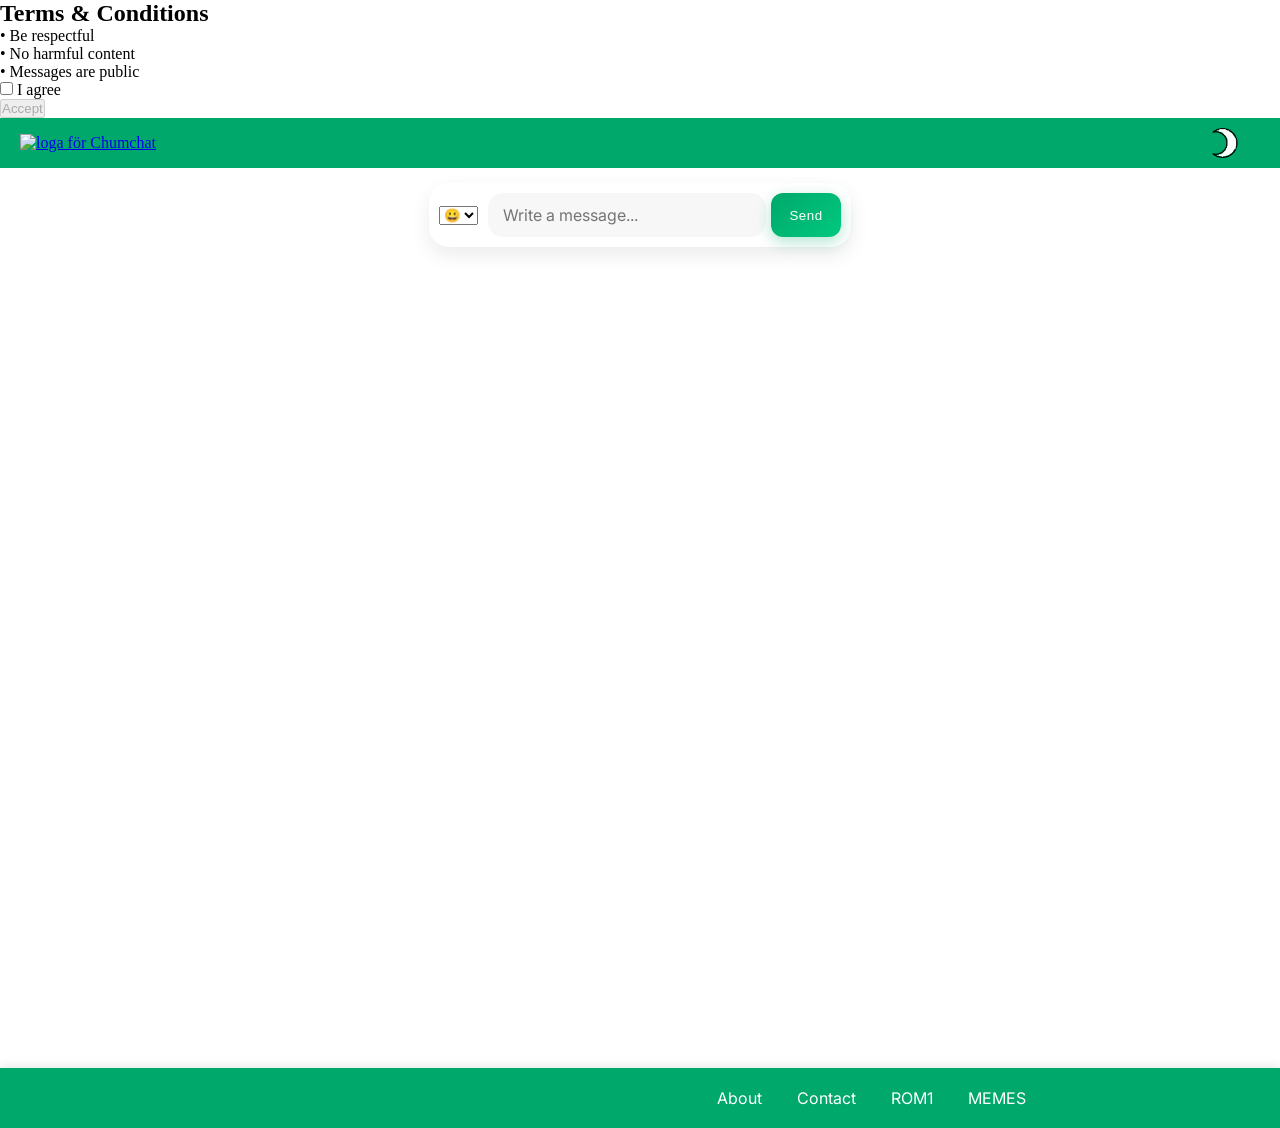
==== commit c685034a: "added popup to start" ====
--- a/index.html
+++ b/index.html
@@ -19,8 +19,39 @@
     <title>Chumchat</title>
 
 </head>
+<body>
 
-<body>
+  <!-- 👇 Wrap ALL your website content -->
+  <div id="mainContent">
+    <!-- your whole app here -->
+  </div>
+
+  <!-- Terms Popup -->
+  <div id="mainContent">
+  <!-- your app -->
+</div>
+
+<div id="termsPopup" class="popup">
+  <div class="popup-content">
+    <h2>Terms & Conditions</h2>
+
+    <p>
+      • Be respectful<br>
+      • No harmful content<br>
+      • Messages are public
+    </p>
+
+    <div>
+      <input type="checkbox" id="agreeCheckbox">
+      <label>I agree</label>
+    </div>
+
+    <button id="acceptBtn" disabled>Accept</button>
+  </div>
+</div>
+
+  <script src="javascript/popup.js"></script>
+</body>
     <nav>
         <a href="index.html"><img src="img/ChumChatLogotyp.png" class="logo" alt="loga för Chumchat" /></a>
         <div class="hamburger" id="hamburger">
@@ -69,6 +100,12 @@
     </div>
 </main>
 
+
+
+
+
+
+
     <footer class="footer">
         <div id="weather-container">
             <h3 id="headerForWeather"></h3>
